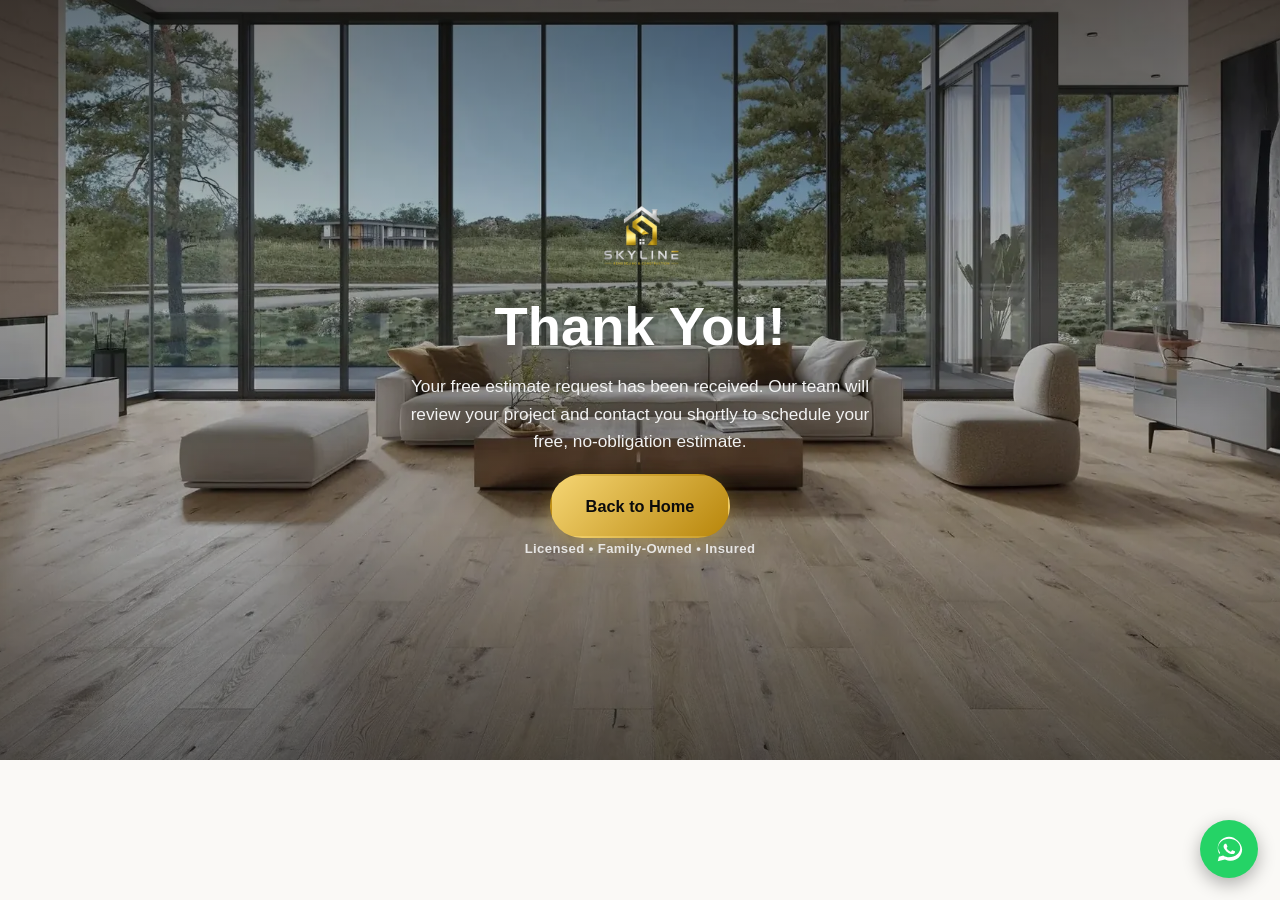
==== thank-you.html @ 337c6798 "Add a branded thank-you page after form submission After FormSubmit activation, submissions were red" ====
<!DOCTYPE html>
<html lang="en-US">
<head>
  <meta charset="UTF-8">
  <meta name="viewport" content="width=device-width, initial-scale=1.0">
  <title>Thank You | Skyline Remodeling &amp; Construction</title>
  <meta name="description" content="Thank you for requesting a free hardwood floor estimate from Skyline Remodeling & Construction. Our team will be in touch shortly.">
  <meta name="robots" content="noindex">
  <link rel="icon" type="image/svg+xml" href="assets/img/favicon.svg">
  <link rel="stylesheet" href="assets/css/style.css">
</head>
<body>

  <main>
    <section class="hero">
      <img src="assets/img/hero-cover-1.webp" alt="Skyline Remodeling & Construction hardwood floor refinishing project" class="hero-bg">
      <div class="hero-overlay"></div>

      <div class="hero-content container">
        <a href="index.html" class="hero-logo-link" aria-label="Skyline Remodeling & Construction — Home">
          <img src="assets/img/logo.png" alt="Skyline Remodeling & Construction logo" class="hero-logo">
        </a>
        <h1>Thank You!</h1>
        <p class="lead">Your free estimate request has been received. Our team will review your project and contact you shortly to schedule your free, no-obligation estimate.</p>
        <div class="hero-actions">
          <a href="index.html" class="btn btn-primary btn-lg">Back to Home</a>
        </div>
        <p class="hero-trust-line">Licensed &bull; Family-Owned &bull; Insured</p>
      </div>
    </section>
  </main>

  <!-- ===================== Floating WhatsApp Button ===================== -->
  <a href="https://wa.me/message/D7ZLNJXRAV74B1" class="whatsapp-fab" target="_blank" rel="noopener" aria-label="Chat with us on WhatsApp">
    <svg viewBox="0 0 32 32" aria-hidden="true"><path fill="#fff" d="M16 3C9.4 3 4 8.4 4 15c0 2.4.7 4.6 1.9 6.5L4 29l7.7-1.9c1.8 1 3.9 1.5 6.3 1.5 6.6 0 12-5.4 12-12S22.6 3 16 3zm0 21.8c-2.1 0-4.1-.6-5.8-1.6l-.4-.2-4.6 1.2 1.2-4.5-.3-.5C4.9 17.8 4.3 16 4.3 15 4.3 9.5 9.5 5 16 5s12 4.5 12 10-5.4 9.8-12 9.8z"/><path fill="#fff" d="M22 18.4c-.3-.2-1.9-.9-2.2-1-.3-.1-.5-.2-.7.2-.2.3-.8 1-.9 1.2-.2.2-.3.2-.6.1-.3-.2-1.3-.5-2.4-1.5-.9-.8-1.5-1.8-1.7-2.1-.2-.3 0-.5.1-.6.1-.1.3-.3.4-.5.1-.2.2-.3.3-.5.1-.2 0-.4 0-.5 0-.2-.7-1.7-1-2.3-.2-.6-.5-.5-.7-.5h-.6c-.2 0-.5.1-.8.4-.3.3-1 1-1 2.4s1.1 2.8 1.2 3c.1.2 2.1 3.2 5.1 4.5.7.3 1.3.5 1.7.6.7.2 1.4.2 1.9.1.6-.1 1.9-.8 2.1-1.5.3-.7.3-1.4.2-1.5-.1-.2-.3-.2-.6-.4z"/></svg>
  </a>

</body>
</html>
---- assets/css/style.css ----
/* ==========================================================================
   Skyline Remodeling & Construction — Hardwood Floor Refinishing Landing Page
   Single page. Lightweight, dependency-free CSS. Palette: black / gold / white.
   ========================================================================== */

:root {
  --black: #0b0b0c;
  --black-soft: #161618;
  --black-elev: #1e1e21;
  --gold: #d4af37;
  --gold-light: #f5d573;
  --gold-dark: #b8860b;
  --silver: #c7c9cc;
  --silver-light: #f2f2f2;
  --off-white: #faf9f6;
  --ink: #1a1a1a;
  --muted: #5b5b5e;
  --border: #e6e3db;

  --radius: 14px;
  --shadow: 0 10px 30px rgba(0, 0, 0, 0.12);
  --shadow-soft: 0 4px 14px rgba(0, 0, 0, 0.08);
  --max-width: 1180px;

  --font-heading: "Segoe UI", "Helvetica Neue", Arial, sans-serif;
  --font-body: -apple-system, BlinkMacSystemFont, "Segoe UI", Roboto, Helvetica, Arial, sans-serif;
}

* { box-sizing: border-box; }
html { scroll-behavior: smooth; }

body {
  margin: 0;
  font-family: var(--font-body);
  color: var(--ink);
  background: var(--off-white);
  line-height: 1.6;
  -webkit-font-smoothing: antialiased;
  overflow-x: hidden;
}

img, svg { max-width: 100%; display: block; }

a { color: inherit; text-decoration: none; }

.container {
  width: 100%;
  max-width: var(--max-width);
  margin: 0 auto;
  padding: 0 24px;
}

section { padding: 72px 0; }
.section-alt { background: #fff; }

.section-head {
  text-align: center;
  max-width: 640px;
  margin: 0 auto 40px;
}

.eyebrow {
  display: inline-block;
  color: var(--gold-dark);
  font-weight: 700;
  letter-spacing: 2px;
  text-transform: uppercase;
  font-size: 0.78rem;
  margin-bottom: 12px;
}

h1, h2, h3, h4 {
  font-family: var(--font-heading);
  color: var(--black);
  line-height: 1.2;
  margin: 0 0 16px;
}

h2 { font-size: clamp(1.7rem, 3vw, 2.4rem); }
h3 { font-size: 1.2rem; }

p { color: var(--muted); margin: 0 0 16px; }

.btn {
  display: inline-flex;
  align-items: center;
  justify-content: center;
  gap: 8px;
  padding: 14px 28px;
  border-radius: 999px;
  font-weight: 700;
  font-size: 0.95rem;
  border: 2px solid transparent;
  cursor: pointer;
  transition: transform 0.15s ease, box-shadow 0.15s ease, background 0.15s ease;
  white-space: nowrap;
}
.btn:hover { transform: translateY(-2px); }

.btn-lg { padding: 17px 34px; font-size: 1.02rem; }

.btn-primary {
  background: linear-gradient(135deg, var(--gold-light), var(--gold-dark));
  color: var(--black);
  box-shadow: 0 8px 20px rgba(212, 175, 55, 0.35);
}
.btn-primary:hover { box-shadow: 0 12px 26px rgba(212, 175, 55, 0.45); }

.btn-outline {
  background: transparent;
  border-color: var(--silver);
  color: var(--silver-light);
}
.btn-outline:hover { border-color: var(--gold); color: var(--gold-light); }

.btn-outline-dark {
  background: transparent;
  border-color: rgba(0, 0, 0, 0.35);
  color: var(--black);
}
.btn-outline-dark:hover { border-color: var(--black); }

.btn-dark {
  background: var(--black);
  color: var(--gold-light);
  border-color: var(--black);
}
.btn-dark:hover { background: var(--black-soft); }

.btn-block { width: 100%; }

/* ---------- Hero (full-bleed background photo, all content centered) ---------- */
.hero {
  position: relative;
  display: flex;
  align-items: center;
  justify-content: center;
  min-height: 100vh;
  min-height: 100svh;
  overflow: hidden;
  color: #fff;
}

.hero-bg {
  position: absolute;
  inset: 0;
  width: 100%;
  height: 100%;
  object-fit: cover;
  object-position: center;
  z-index: 0;
}

.hero-overlay {
  position: absolute;
  inset: 0;
  z-index: 1;
  background:
    linear-gradient(180deg, rgba(6, 6, 7, 0.55) 0%, rgba(6, 6, 7, 0.22) 35%, rgba(6, 6, 7, 0.3) 68%, rgba(6, 6, 7, 0.6) 100%);
}

/* ---------- Hero content ---------- */
.hero-content {
  position: relative;
  z-index: 2;
  display: flex;
  flex-direction: column;
  align-items: center;
  padding-top: 16px;
  padding-bottom: 28px;
  text-align: center;
  max-width: 760px;
  margin: 0 auto;
}

/* Logo file has generous transparent padding around the mark, so it's sized
   by height (not width) to keep it legible without cropping the source file.
   Original logo artwork unchanged — only its display height changes. */
.hero-logo-link { display: block; margin-bottom: 10px; }
.hero-logo { height: 95px; width: auto; display: block; }

.hero h1 {
  color: #fff;
  font-size: clamp(2.1rem, 6vw, 3.4rem);
  margin-bottom: 14px;
  text-wrap: balance;
  text-shadow: 0 2px 16px rgba(0, 0, 0, 0.35);
}

.hero p.lead {
  color: var(--silver-light);
  font-size: 1.08rem;
  max-width: 480px;
  margin: 0 auto 18px;
}

.hero-actions {
  display: flex;
  flex-wrap: wrap;
  justify-content: center;
  gap: 16px;
}

/* Sits below the CTA button — top margin keeps it from crowding the button. */
.hero-eyebrow {
  display: block;
  color: var(--gold-light);
  font-weight: 700;
  letter-spacing: 2px;
  text-transform: uppercase;
  font-size: 0.8rem;
  margin: 20px 0 8px;
}

.hero-trust-line {
  margin: 0;
  font-size: 0.82rem;
  font-weight: 600;
  letter-spacing: 0.4px;
  color: var(--silver-light);
  opacity: 0.9;
}

/* ---------- Trust Bar ---------- */
.trust-bar {
  background: var(--black-soft);
  padding: 28px 0;
  border-bottom: 3px solid var(--gold);
}

.trust-bar-grid {
  display: grid;
  grid-template-columns: repeat(4, 1fr);
  gap: 20px;
  text-align: center;
}

.trust-item strong {
  display: block;
  font-size: 1.9rem;
  color: var(--gold-light);
  font-family: var(--font-heading);
  line-height: 1;
  margin-bottom: 4px;
}
.trust-item span { color: var(--silver); font-size: 0.85rem; }

.trust-item-text {
  display: flex;
  flex-direction: column;
  align-items: center;
  gap: 6px;
}
.trust-item-text svg { width: 26px; height: 26px; fill: var(--gold); }
.trust-item-text span { font-weight: 700; color: var(--silver-light); font-size: 0.92rem; }

/* ---------- Services ---------- */
.grid-5 {
  display: grid;
  grid-template-columns: repeat(3, 1fr);
  gap: 24px;
}

.card {
  background: #fff;
  border: 1px solid var(--border);
  border-radius: var(--radius);
  padding: 30px 24px;
  box-shadow: var(--shadow-soft);
  transition: transform 0.18s ease, box-shadow 0.18s ease;
}
.card:hover { transform: translateY(-4px); box-shadow: var(--shadow); }

.card-icon {
  width: 52px;
  height: 52px;
  border-radius: 12px;
  background: linear-gradient(135deg, var(--gold-light), var(--gold-dark));
  display: flex;
  align-items: center;
  justify-content: center;
  margin-bottom: 18px;
}
.card-icon svg { width: 26px; height: 26px; fill: var(--black); }

.card p { margin-bottom: 0; font-size: 0.95rem; }

/* ---------- Problem list (shared: Problems We Solve + Why Choose Us) ---------- */
.problem-list {
  list-style: none;
  margin: 0 auto;
  padding: 0;
  max-width: 760px;
  display: grid;
  grid-template-columns: 1fr 1fr;
  gap: 14px 32px;
}
.problem-list li {
  display: flex;
  align-items: center;
  gap: 12px;
  font-weight: 600;
  color: var(--ink);
  font-size: 1rem;
}
.problem-list li svg {
  width: 22px;
  height: 22px;
  fill: var(--black);
  background: var(--gold-light);
  border-radius: 50%;
  padding: 4px;
  flex-shrink: 0;
}

.why-list li { color: var(--silver-light); }
#why-us { background: var(--black); }
#why-us .eyebrow { color: var(--gold-light); }
#why-us h2 { color: #fff; }
.why-list li svg { fill: var(--black); }

.problems-cta { text-align: center; margin-top: 40px; }

/* ---------- Before & After ---------- */
.before-after-grid {
  display: grid;
  grid-template-columns: repeat(3, 1fr);
  gap: 24px;
}

.ba-title {
  font-size: 1rem;
  text-align: center;
  margin-bottom: 14px;
  color: var(--muted);
  font-weight: 700;
  text-transform: uppercase;
  letter-spacing: 1px;
}

/* Uniform square frame so all 4 project photos read as one consistent set,
   regardless of each photo's original size/aspect ratio. */
.ba-photo {
  aspect-ratio: 1 / 1;
  border-radius: 10px;
  overflow: hidden;
  border: 1px solid var(--border);
  background: var(--off-white);
  box-shadow: var(--shadow-soft);
}

.ba-photo img {
  width: 100%;
  height: 100%;
  object-fit: cover;
  display: block;
}

/* ---------- Process ---------- */
.steps-3 {
  display: grid;
  grid-template-columns: repeat(3, 1fr);
  gap: 24px;
}

.step {
  position: relative;
  padding: 28px 22px;
  background: #fff;
  border: 1px solid var(--border);
  border-radius: var(--radius);
}

.step-number {
  font-family: var(--font-heading);
  font-size: 2.2rem;
  font-weight: 800;
  background: linear-gradient(135deg, var(--gold-light), var(--gold-dark));
  -webkit-background-clip: text;
  background-clip: text;
  color: transparent;
  margin-bottom: 8px;
  display: block;
}

.step h4 { margin-bottom: 6px; font-size: 1.02rem; }
.step p { font-size: 0.9rem; margin-bottom: 0; }

/* ---------- Reviews ---------- */
.testimonials {
  display: grid;
  grid-template-columns: repeat(2, 1fr);
  gap: 24px;
}

.testimonial {
  background: #fff;
  border: 1px solid var(--border);
  border-radius: var(--radius);
  padding: 28px;
  box-shadow: var(--shadow-soft);
}

.review-source {
  display: flex;
  flex-direction: column;
  align-items: flex-start;
  gap: 4px;
  margin-bottom: 10px;
}
.google-icon { width: 18px; height: 18px; flex-shrink: 0; }
.review-source span { font-weight: 700; font-size: 0.82rem; color: var(--muted); }

.stars { color: var(--gold-dark); font-size: 1rem; margin-bottom: 14px; letter-spacing: 2px; }
.testimonial p.quote { color: var(--ink); font-style: italic; margin-bottom: 18px; }
.testimonial .author { font-weight: 700; font-size: 0.9rem; color: var(--black); }
.testimonial .author span { display: block; font-weight: 400; color: var(--muted); font-size: 0.82rem; }

/* ---------- Estimate / Lead Form ---------- */
.estimate-section {
  background: linear-gradient(180deg, var(--black) 0%, var(--black-soft) 100%);
  color: var(--silver-light);
}
.estimate-section .section-head { color: var(--silver-light); }
.estimate-section .eyebrow { color: var(--gold-light); }
.estimate-section h2 { color: #fff; }
.estimate-section p { color: var(--silver); }

.form-card {
  max-width: 640px;
  margin: 0 auto;
  background: #fff;
  border-radius: var(--radius);
  padding: 32px;
  box-shadow: var(--shadow);
}

.form-row { display: grid; grid-template-columns: 1fr 1fr; gap: 16px; }

.field { margin-bottom: 16px; }
.field label {
  display: block;
  font-size: 0.82rem;
  font-weight: 700;
  color: var(--black);
  margin-bottom: 6px;
}
.field input, .field select, .field textarea {
  width: 100%;
  padding: 13px 14px;
  border: 1px solid var(--border);
  border-radius: 8px;
  font-family: var(--font-body);
  font-size: 1rem;
  color: var(--ink);
  background: var(--off-white);
  transition: border-color 0.15s ease, box-shadow 0.15s ease;
}
.field input:focus, .field select:focus, .field textarea:focus {
  outline: none;
  border-color: var(--gold-dark);
  box-shadow: 0 0 0 3px rgba(212, 175, 55, 0.18);
}
.field textarea { resize: vertical; min-height: 90px; }

.form-note { font-size: 0.8rem; color: var(--muted); margin-top: 14px; text-align: center; }
.form-honeypot { position: absolute; left: -9999px; opacity: 0; }

/* ---------- Final CTA ---------- */
.cta-strip {
  background: linear-gradient(135deg, var(--gold-light), var(--gold-dark));
}
.cta-strip .container {
  display: flex;
  align-items: center;
  justify-content: space-between;
  gap: 28px;
  flex-wrap: wrap;
}
.cta-strip h2 { color: var(--black); margin-bottom: 6px; font-size: 1.7rem; text-wrap: balance; }
.cta-strip p { color: rgba(0, 0, 0, 0.65); margin-bottom: 0; }
.cta-strip-actions { display: flex; gap: 14px; flex-wrap: wrap; }

/* ---------- Footer ---------- */
.site-footer {
  background: var(--black);
  color: var(--silver);
  padding: 56px 0 28px;
}

.footer-simple {
  display: flex;
  flex-direction: column;
  align-items: center;
  text-align: center;
  gap: 8px;
}

.footer-logo { height: 130px; width: auto; margin-bottom: 8px; }

.footer-tagline { color: var(--silver-light); font-size: 0.95rem; margin-bottom: 8px; }

.footer-details {
  display: flex;
  flex-wrap: wrap;
  justify-content: center;
  gap: 8px 20px;
  font-size: 0.92rem;
  margin-bottom: 18px;
}
.footer-details a:hover { color: var(--gold-light); }

.footer-copy {
  font-size: 0.8rem;
  color: rgba(255, 255, 255, 0.5);
  margin: 0;
  padding-top: 18px;
  border-top: 1px solid rgba(255, 255, 255, 0.1);
  width: 100%;
}

/* ---------- Floating WhatsApp Button ---------- */
.whatsapp-fab {
  position: fixed;
  right: 22px;
  bottom: 22px;
  z-index: 999;
  width: 58px;
  height: 58px;
  border-radius: 50%;
  background: #25d366;
  display: flex;
  align-items: center;
  justify-content: center;
  box-shadow: 0 6px 18px rgba(0, 0, 0, 0.3);
  transition: transform 0.15s ease, box-shadow 0.15s ease;
}
.whatsapp-fab:hover { transform: scale(1.06); box-shadow: 0 8px 22px rgba(0, 0, 0, 0.35); }
.whatsapp-fab svg { width: 30px; height: 30px; }

/* ---------- Responsive ---------- */
@media (min-width: 981px) {
  /* Cap the hero on desktop so it reads as a strong banner, not a nearly
     empty full-viewport photo on tall monitors. Mobile keeps a true 100svh. */
  .hero { min-height: min(90vh, 760px); }
}

@media (max-width: 980px) {
  .grid-5 { grid-template-columns: repeat(2, 1fr); }
  .steps-3 { grid-template-columns: 1fr; }
  .before-after-grid { grid-template-columns: repeat(2, 1fr); max-width: 560px; margin: 0 auto; }
  .testimonials { grid-template-columns: 1fr; }
  .trust-bar-grid { grid-template-columns: repeat(2, 1fr); gap: 24px; }
}

@media (max-width: 720px) {
  section { padding: 56px 0; }
  .whatsapp-fab { width: 52px; height: 52px; right: 16px; bottom: 16px; }
  .whatsapp-fab svg { width: 27px; height: 27px; }
  .hero-logo-link { margin-bottom: 7px; }
  .hero-logo { height: 130px; }
  .hero-content { padding-top: 12px; padding-bottom: 22px; }
  .hero h1 { margin-bottom: 10px; }
  .hero p.lead { font-size: 1rem; margin-bottom: 14px; }
  .hero-eyebrow { margin: 14px 0 6px; }
  .hero-trust-line { font-size: 0.76rem; }
  .grid-5 { grid-template-columns: 1fr; }
  .problem-list { grid-template-columns: 1fr; max-width: 420px; }
  .form-row { grid-template-columns: 1fr; }
  .cta-strip .container { flex-direction: column; text-align: center; }
  .cta-strip-actions { justify-content: center; width: 100%; }
  .cta-strip-actions .btn { flex: 1 1 auto; }
  .btn-lg { width: 100%; }
  .hero-actions { flex-direction: column; }
  .hero-actions .btn { width: 100%; }
}
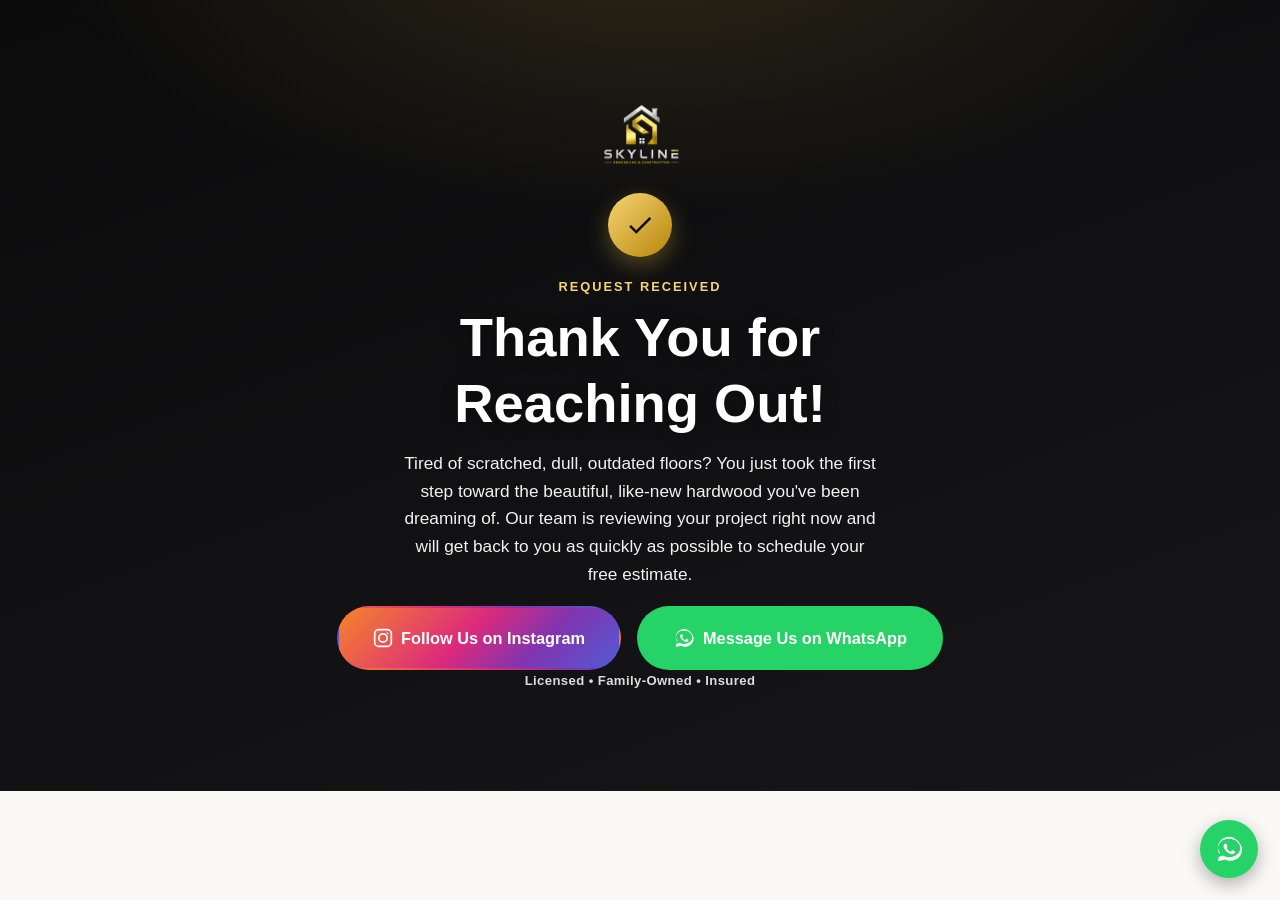
==== commit 3392bc00: "Switch estimate email to skylineestimate.floor@gmail.com; redesign thank-you page - Form submissions" ====
--- a/thank-you.html
+++ b/thank-you.html
@@ -12,19 +12,35 @@
 <body>
 
   <main>
-    <section class="hero">
-      <img src="assets/img/hero-cover-1.webp" alt="Skyline Remodeling & Construction hardwood floor refinishing project" class="hero-bg">
-      <div class="hero-overlay"></div>
-
+    <section class="hero thankyou-section">
       <div class="hero-content container">
         <a href="index.html" class="hero-logo-link" aria-label="Skyline Remodeling & Construction — Home">
           <img src="assets/img/logo.png" alt="Skyline Remodeling & Construction logo" class="hero-logo">
         </a>
-        <h1>Thank You!</h1>
-        <p class="lead">Your free estimate request has been received. Our team will review your project and contact you shortly to schedule your free, no-obligation estimate.</p>
+
+        <div class="thankyou-check" aria-hidden="true">
+          <svg viewBox="0 0 24 24"><path d="M9 16.2 4.8 12l-1.4 1.4L9 19 21 7l-1.4-1.4z"/></svg>
+        </div>
+
+        <span class="hero-eyebrow">Request Received</span>
+        <h1>Thank You for Reaching Out!</h1>
+        <p class="lead">Tired of scratched, dull, outdated floors? You just took the first step toward the beautiful, like-new hardwood you've been dreaming of. Our team is reviewing your project right now and will get back to you as quickly as possible to schedule your free estimate.</p>
+
         <div class="hero-actions">
-          <a href="index.html" class="btn btn-primary btn-lg">Back to Home</a>
+          <!--
+            TODO: replace INSTAGRAM_URL_HERE with your real Instagram profile link
+            (e.g. https://www.instagram.com/yourhandle).
+          -->
+          <a href="INSTAGRAM_URL_HERE" target="_blank" rel="noopener" class="btn btn-instagram btn-lg">
+            <svg viewBox="0 0 24 24" fill="none" stroke="#fff" stroke-width="2" stroke-linecap="round" stroke-linejoin="round" aria-hidden="true"><rect x="2" y="2" width="20" height="20" rx="5"/><circle cx="12" cy="12" r="5"/><circle cx="17.5" cy="6.5" r="1.1" fill="#fff" stroke="none"/></svg>
+            Follow Us on Instagram
+          </a>
+          <a href="https://wa.me/message/D7ZLNJXRAV74B1" target="_blank" rel="noopener" class="btn btn-whatsapp btn-lg">
+            <svg viewBox="0 0 32 32" aria-hidden="true"><path fill="#fff" d="M16 3C9.4 3 4 8.4 4 15c0 2.4.7 4.6 1.9 6.5L4 29l7.7-1.9c1.8 1 3.9 1.5 6.3 1.5 6.6 0 12-5.4 12-12S22.6 3 16 3zm0 21.8c-2.1 0-4.1-.6-5.8-1.6l-.4-.2-4.6 1.2 1.2-4.5-.3-.5C4.9 17.8 4.3 16 4.3 15 4.3 9.5 9.5 5 16 5s12 4.5 12 10-5.4 9.8-12 9.8z"/><path fill="#fff" d="M22 18.4c-.3-.2-1.9-.9-2.2-1-.3-.1-.5-.2-.7.2-.2.3-.8 1-.9 1.2-.2.2-.3.2-.6.1-.3-.2-1.3-.5-2.4-1.5-.9-.8-1.5-1.8-1.7-2.1-.2-.3 0-.5.1-.6.1-.1.3-.3.4-.5.1-.2.2-.3.3-.5.1-.2 0-.4 0-.5 0-.2-.7-1.7-1-2.3-.2-.6-.5-.5-.7-.5h-.6c-.2 0-.5.1-.8.4-.3.3-1 1-1 2.4s1.1 2.8 1.2 3c.1.2 2.1 3.2 5.1 4.5.7.3 1.3.5 1.7.6.7.2 1.4.2 1.9.1.6-.1 1.9-.8 2.1-1.5.3-.7.3-1.4.2-1.5-.1-.2-.3-.2-.6-.4z"/></svg>
+            Message Us on WhatsApp
+          </a>
         </div>
+
         <p class="hero-trust-line">Licensed &bull; Family-Owned &bull; Insured</p>
       </div>
     </section>
--- a/assets/css/style.css
+++ b/assets/css/style.css
@@ -220,6 +220,39 @@
   color: var(--silver-light);
   opacity: 0.9;
 }
+
+/* ---------- Thank You page ---------- */
+.thankyou-section {
+  background:
+    radial-gradient(1000px 480px at 50% -10%, rgba(212, 175, 55, 0.16), transparent 60%),
+    linear-gradient(160deg, var(--black) 0%, var(--black-soft) 100%);
+}
+
+.thankyou-section .hero-eyebrow { margin-top: 0; }
+
+.thankyou-check {
+  width: 64px;
+  height: 64px;
+  border-radius: 50%;
+  background: linear-gradient(135deg, var(--gold-light), var(--gold-dark));
+  display: flex;
+  align-items: center;
+  justify-content: center;
+  margin-bottom: 20px;
+  box-shadow: 0 8px 22px rgba(212, 175, 55, 0.35);
+}
+.thankyou-check svg { width: 30px; height: 30px; fill: var(--black); }
+
+.btn-whatsapp { background: #25d366; color: #fff; }
+.btn-whatsapp:hover { background: #1ebe5b; }
+.btn-whatsapp svg { width: 22px; height: 22px; }
+
+.btn-instagram {
+  background: linear-gradient(135deg, #f58529, #dd2a7b 45%, #8134af 70%, #515bd4);
+  color: #fff;
+}
+.btn-instagram:hover { filter: brightness(1.08); }
+.btn-instagram svg { width: 20px; height: 20px; }
 
 /* ---------- Trust Bar ---------- */
 .trust-bar {
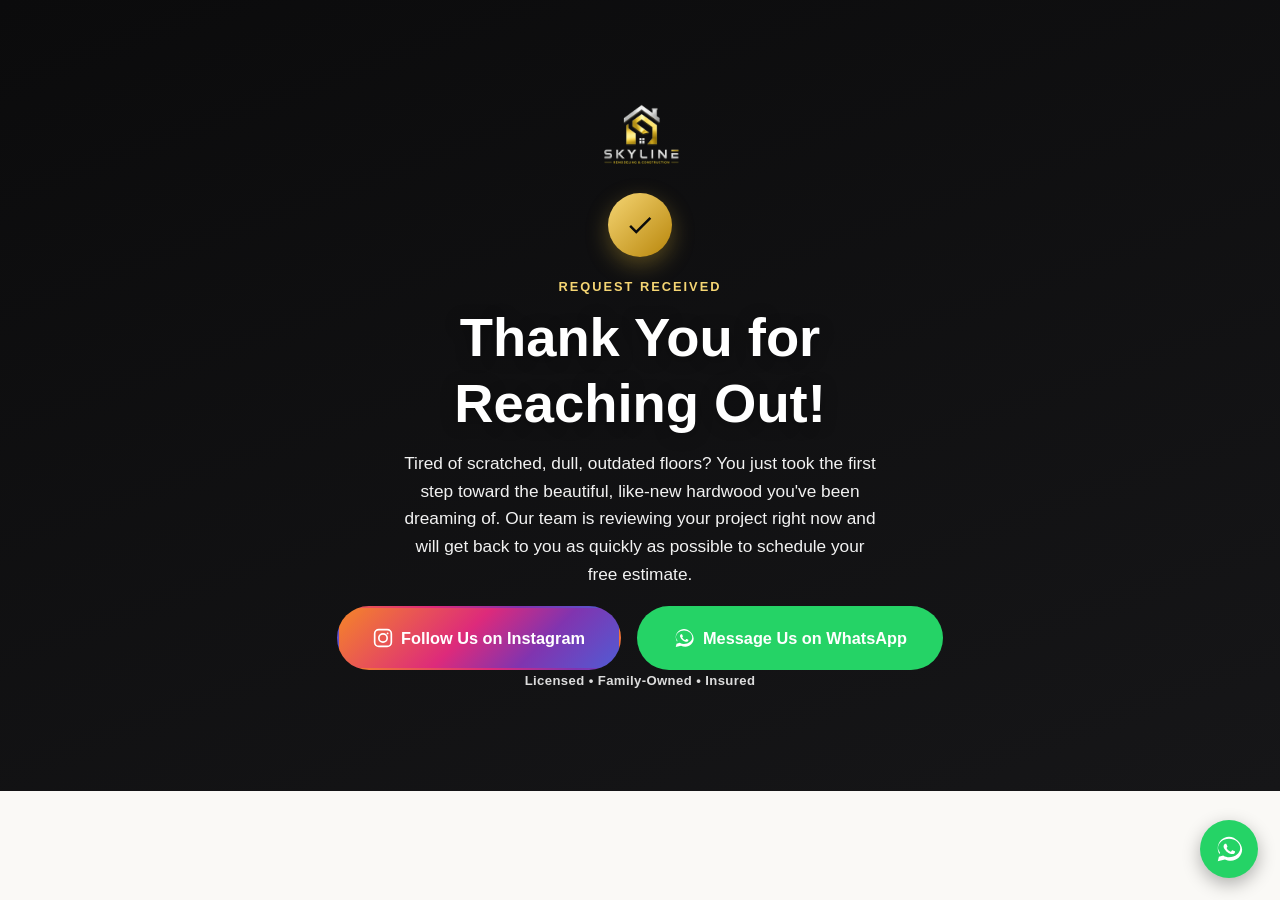
==== commit 13307168: "Fix thank-you page white background: broken CSS fallback + stale mobile cache Root causes: 1. .thank" ====
--- a/thank-you.html
+++ b/thank-you.html
@@ -7,7 +7,7 @@
   <meta name="description" content="Thank you for requesting a free hardwood floor estimate from Skyline Remodeling & Construction. Our team will be in touch shortly.">
   <meta name="robots" content="noindex">
   <link rel="icon" type="image/svg+xml" href="assets/img/favicon.svg">
-  <link rel="stylesheet" href="assets/css/style.css">
+  <link rel="stylesheet" href="assets/css/style.css?v=2">
 </head>
 <body>
 
@@ -27,11 +27,7 @@
         <p class="lead">Tired of scratched, dull, outdated floors? You just took the first step toward the beautiful, like-new hardwood you've been dreaming of. Our team is reviewing your project right now and will get back to you as quickly as possible to schedule your free estimate.</p>
 
         <div class="hero-actions">
-          <!--
-            TODO: replace INSTAGRAM_URL_HERE with your real Instagram profile link
-            (e.g. https://www.instagram.com/yourhandle).
-          -->
-          <a href="INSTAGRAM_URL_HERE" target="_blank" rel="noopener" class="btn btn-instagram btn-lg">
+          <a href="https://www.instagram.com/skyline.remodeling.orlando?igsh=MWhqMHc0ZTV1ZGExag%3D%3D&amp;utm_source=qr" target="_blank" rel="noopener" class="btn btn-instagram btn-lg">
             <svg viewBox="0 0 24 24" fill="none" stroke="#fff" stroke-width="2" stroke-linecap="round" stroke-linejoin="round" aria-hidden="true"><rect x="2" y="2" width="20" height="20" rx="5"/><circle cx="12" cy="12" r="5"/><circle cx="17.5" cy="6.5" r="1.1" fill="#fff" stroke="none"/></svg>
             Follow Us on Instagram
           </a>
--- a/assets/css/style.css
+++ b/assets/css/style.css
@@ -223,9 +223,8 @@
 
 /* ---------- Thank You page ---------- */
 .thankyou-section {
-  background:
-    radial-gradient(1000px 480px at 50% -10%, rgba(212, 175, 55, 0.16), transparent 60%),
-    linear-gradient(160deg, var(--black) 0%, var(--black-soft) 100%);
+  background-color: #0b0b0c;
+  background-image: linear-gradient(160deg, var(--black) 0%, var(--black-soft) 100%);
 }
 
 .thankyou-section .hero-eyebrow { margin-top: 0; }
